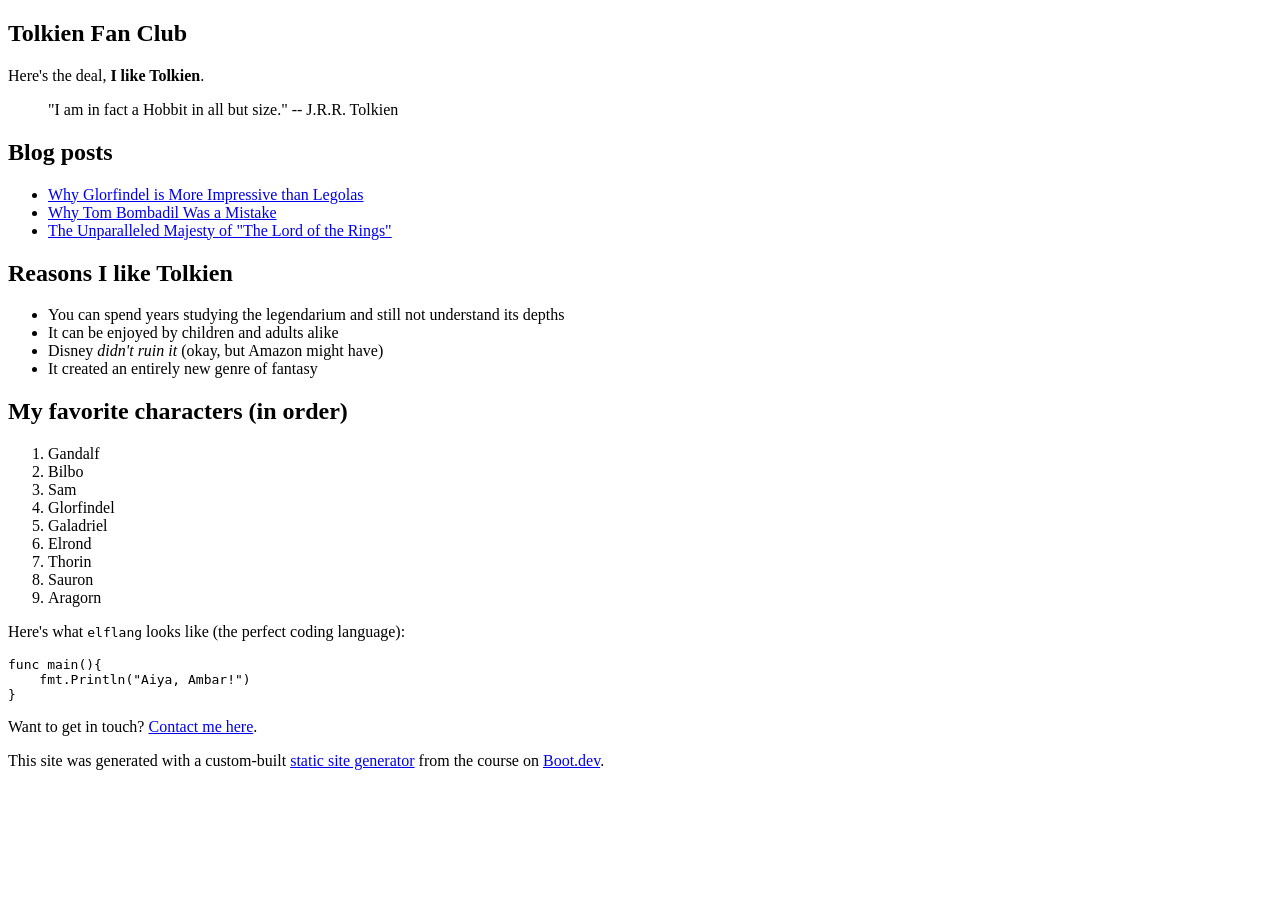
==== docs/index.html @ 0fd5b296 "Website rebuilt" ====
<!doctype html>
<html>
  <head>
    <meta charset="utf-8" />
    <meta name="viewport" content="width=device-width, initial-scale=1" />
    <title>Tolkien Fan Club</title>
    <link href="/ai_usage_framework/index.css" rel="stylesheet" />
  </head>

  <body>
    <article><div><h1>Tolkien Fan Club</h1><p>Here's the deal, <b>I like Tolkien</b>.</p><blockquote>"I am in fact a Hobbit in all but size."  -- J.R.R. Tolkien</blockquote><h2>Blog posts</h2><ul><li><a href="/ai_usage_framework/blog/glorfindel">Why Glorfindel is More Impressive than Legolas</a></li><li><a href="/ai_usage_framework/blog/tom">Why Tom Bombadil Was a Mistake</a></li><li><a href="/ai_usage_framework/blog/majesty">The Unparalleled Majesty of "The Lord of the Rings"</a></li></ul><h2>Reasons I like Tolkien</h2><ul><li>You can spend years studying the legendarium and still not understand its depths</li><li>It can be enjoyed by children and adults alike</li><li>Disney <i>didn't ruin it</i> (okay, but Amazon might have)</li><li>It created an entirely new genre of fantasy</li></ul><h2>My favorite characters (in order)</h2><ol><li>Gandalf</li><li>Bilbo</li><li>Sam</li><li>Glorfindel</li><li>Galadriel</li><li>Elrond</li><li>Thorin</li><li>Sauron</li><li>Aragorn</li></ol><p>Here's what <code>elflang</code> looks like (the perfect coding language):</p><pre><code>func main(){
    fmt.Println("Aiya, Ambar!")
}
</code></pre><p>Want to get in touch? <a href="/ai_usage_framework/contact">Contact me here</a>.</p><p>This site was generated with a custom-built <a href="https://www.boot.dev/courses/build-static-site-generator-python">static site generator</a> from the course on <a href="https://www.boot.dev">Boot.dev</a>.</p></div></article>
  </body>
</html>
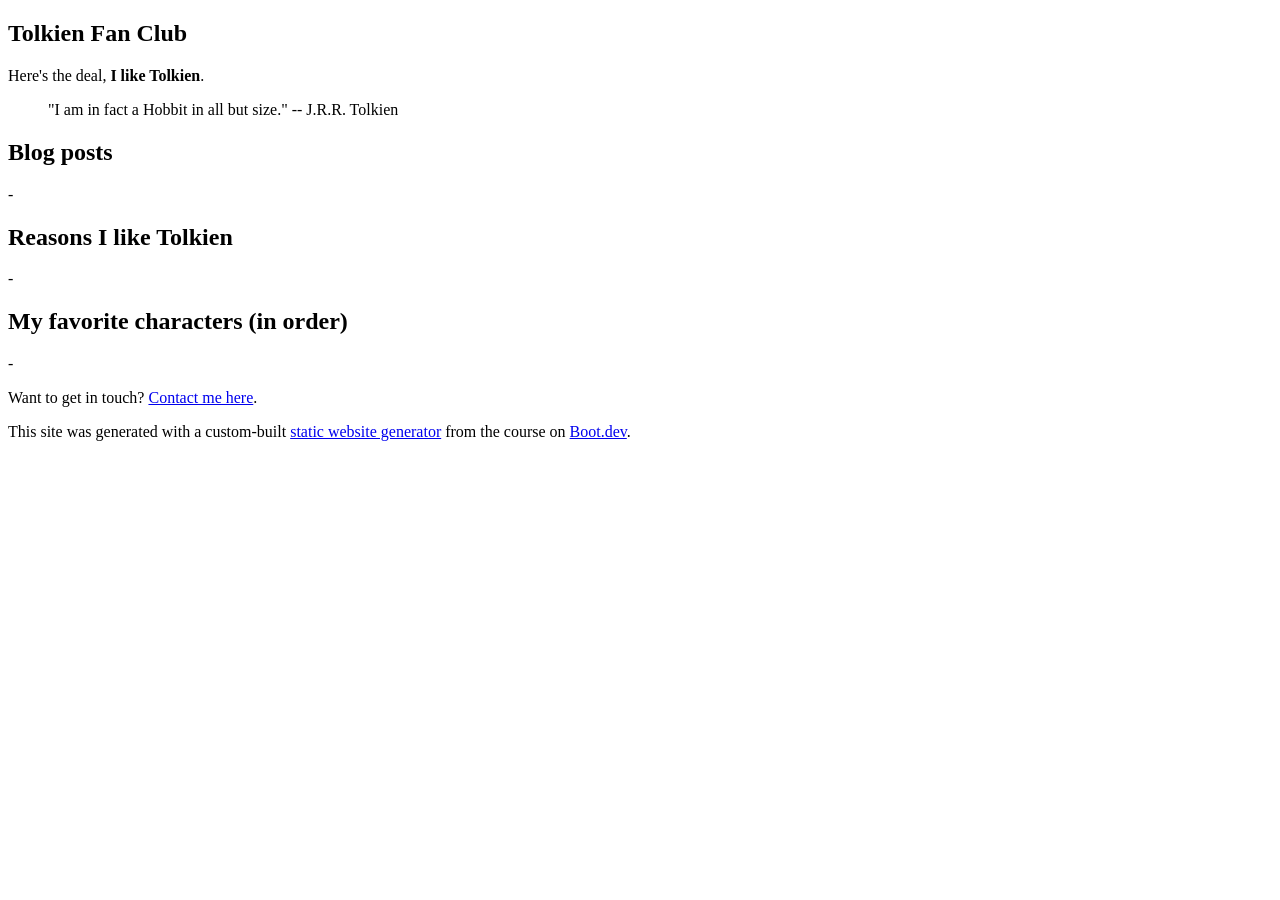
==== commit cc8e0fe5: "Website rebuilt" ====
--- a/docs/index.html
+++ b/docs/index.html
@@ -8,9 +8,6 @@
   </head>
 
   <body>
-    <article><div><h1>Tolkien Fan Club</h1><p>Here's the deal, <b>I like Tolkien</b>.</p><blockquote>"I am in fact a Hobbit in all but size."  -- J.R.R. Tolkien</blockquote><h2>Blog posts</h2><ul><li><a href="/ai_usage_framework/blog/glorfindel">Why Glorfindel is More Impressive than Legolas</a></li><li><a href="/ai_usage_framework/blog/tom">Why Tom Bombadil Was a Mistake</a></li><li><a href="/ai_usage_framework/blog/majesty">The Unparalleled Majesty of "The Lord of the Rings"</a></li></ul><h2>Reasons I like Tolkien</h2><ul><li>You can spend years studying the legendarium and still not understand its depths</li><li>It can be enjoyed by children and adults alike</li><li>Disney <i>didn't ruin it</i> (okay, but Amazon might have)</li><li>It created an entirely new genre of fantasy</li></ul><h2>My favorite characters (in order)</h2><ol><li>Gandalf</li><li>Bilbo</li><li>Sam</li><li>Glorfindel</li><li>Galadriel</li><li>Elrond</li><li>Thorin</li><li>Sauron</li><li>Aragorn</li></ol><p>Here's what <code>elflang</code> looks like (the perfect coding language):</p><pre><code>func main(){
-    fmt.Println("Aiya, Ambar!")
-}
-</code></pre><p>Want to get in touch? <a href="/ai_usage_framework/contact">Contact me here</a>.</p><p>This site was generated with a custom-built <a href="https://www.boot.dev/courses/build-static-site-generator-python">static site generator</a> from the course on <a href="https://www.boot.dev">Boot.dev</a>.</p></div></article>
+    <article><div><h1>Tolkien Fan Club</h1><p>Here's the deal, <b>I like Tolkien</b>.</p><blockquote>"I am in fact a Hobbit in all but size."  -- J.R.R. Tolkien</blockquote><h2>Blog posts</h2><p>-</p><h2>Reasons I like Tolkien</h2><p>-</p><h2>My favorite characters (in order)</h2><p>-</p><p>Want to get in touch? <a href="/ai_usage_framework/contact">Contact me here</a>.</p><p>This site was generated with a custom-built <a href="https://github.com/d3rpyd3rpd3rp/static_website_generator">static website generator</a> from the course on <a href="https://www.boot.dev">Boot.dev</a>.</p></div></article>
   </body>
 </html>
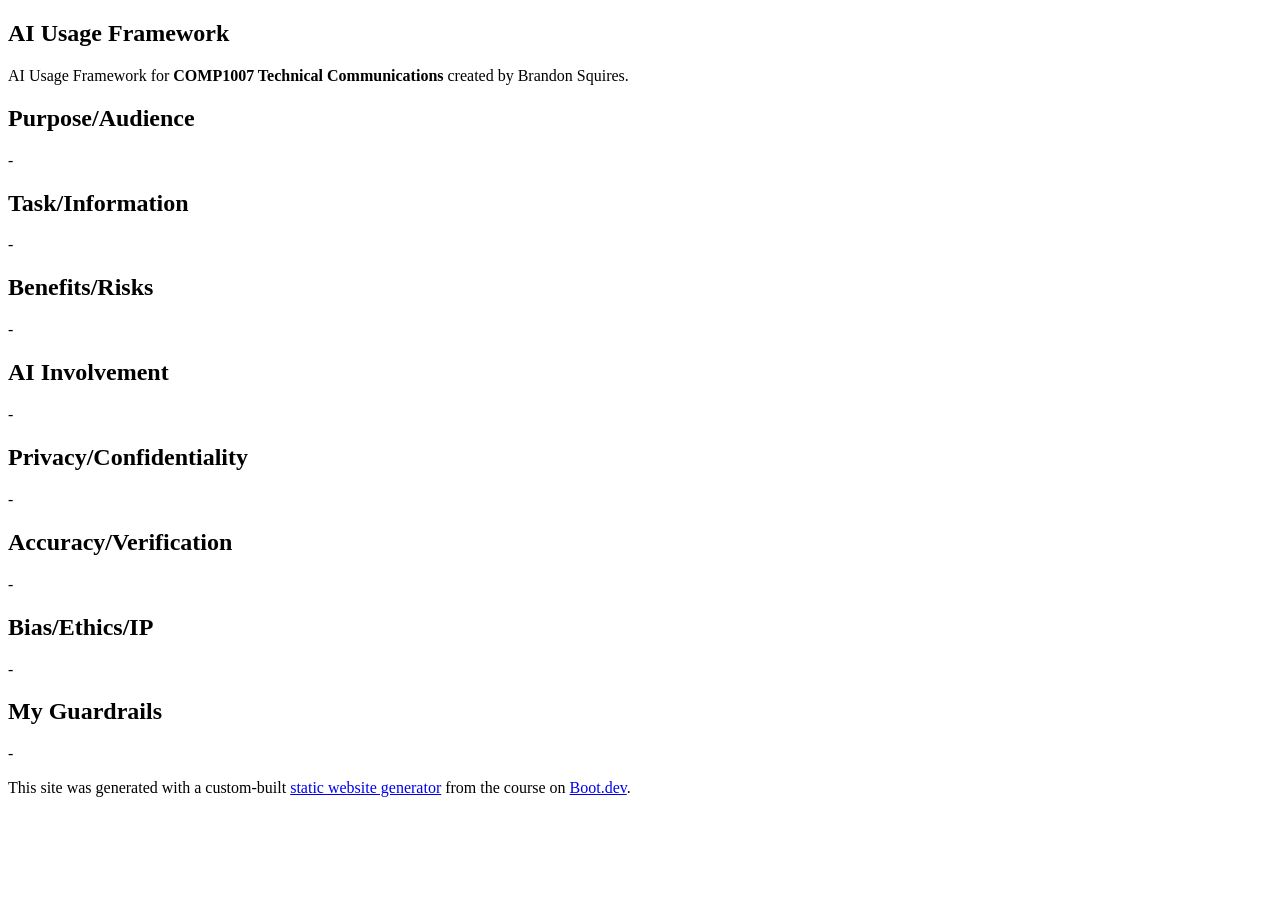
==== commit beddf3d6: "Website rebuilt" ====
--- a/docs/index.html
+++ b/docs/index.html
@@ -3,11 +3,11 @@
   <head>
     <meta charset="utf-8" />
     <meta name="viewport" content="width=device-width, initial-scale=1" />
-    <title>Tolkien Fan Club</title>
+    <title>AI Usage Framework</title>
     <link href="/ai_usage_framework/index.css" rel="stylesheet" />
   </head>
 
   <body>
-    <article><div><h1>Tolkien Fan Club</h1><p>Here's the deal, <b>I like Tolkien</b>.</p><blockquote>"I am in fact a Hobbit in all but size."  -- J.R.R. Tolkien</blockquote><h2>Blog posts</h2><p>-</p><h2>Reasons I like Tolkien</h2><p>-</p><h2>My favorite characters (in order)</h2><p>-</p><p>Want to get in touch? <a href="/ai_usage_framework/contact">Contact me here</a>.</p><p>This site was generated with a custom-built <a href="https://github.com/d3rpyd3rpd3rp/static_website_generator">static website generator</a> from the course on <a href="https://www.boot.dev">Boot.dev</a>.</p></div></article>
+    <article><div><h1>AI Usage Framework</h1><p>AI Usage Framework for <b>COMP1007 Technical Communications</b> created by Brandon Squires.</p><h2>Purpose/Audience</h2><p>-</p><h2>Task/Information</h2><p>-</p><h2>Benefits/Risks</h2><p>-</p><h2>AI Involvement</h2><p>-</p><h2>Privacy/Confidentiality</h2><p>-</p><h2>Accuracy/Verification</h2><p>-</p><h2>Bias/Ethics/IP</h2><p>-</p><h2>My Guardrails</h2><p>-</p><p>This site was generated with a custom-built <a href="https://github.com/d3rpyd3rpd3rp/static_website_generator">static website generator</a> from the course on <a href="https://www.boot.dev">Boot.dev</a>.</p></div></article>
   </body>
 </html>
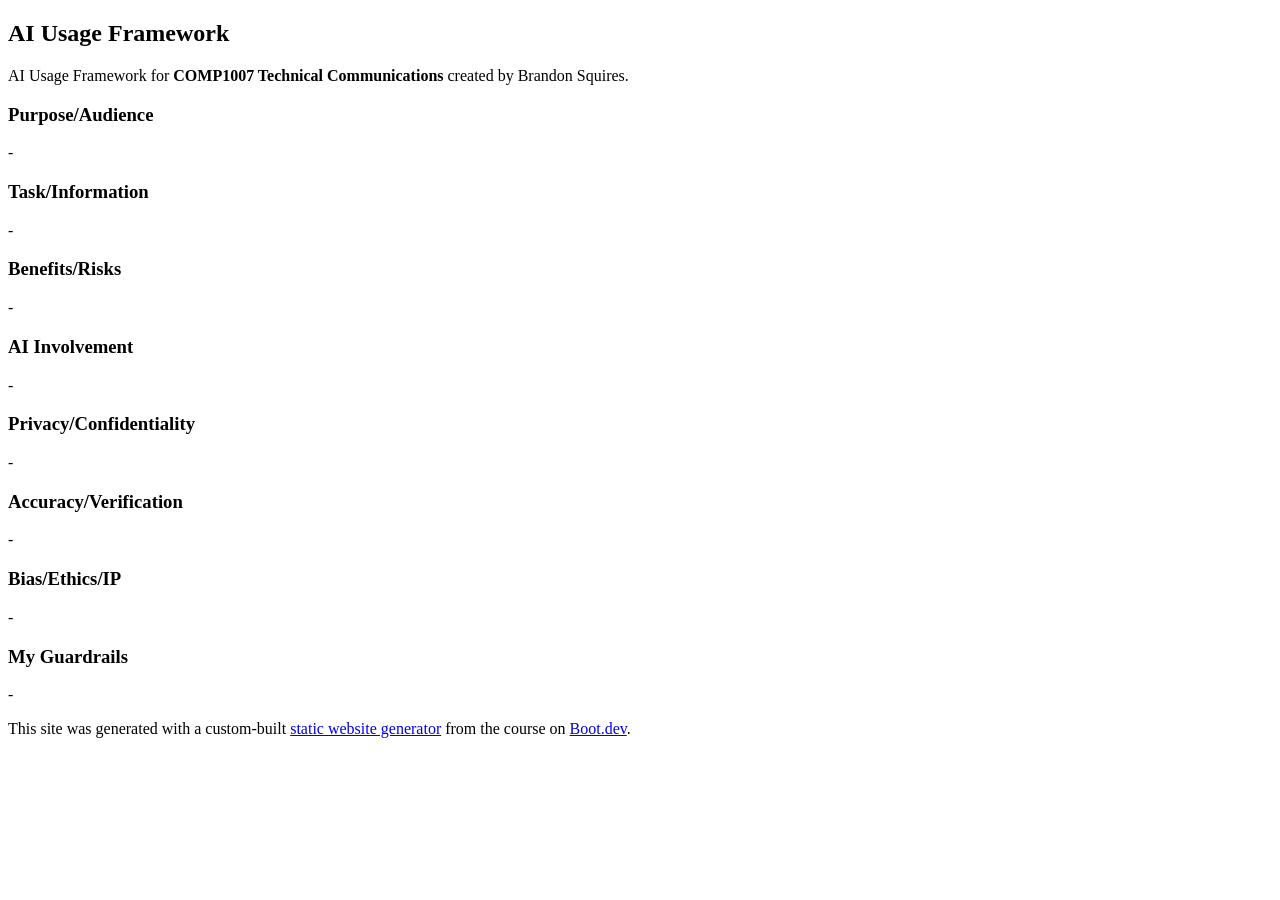
==== commit 4c023565: "Website rebuilt" ====
--- a/docs/index.html
+++ b/docs/index.html
@@ -8,6 +8,6 @@
   </head>
 
   <body>
-    <article><div><h1>AI Usage Framework</h1><p>AI Usage Framework for <b>COMP1007 Technical Communications</b> created by Brandon Squires.</p><h2>Purpose/Audience</h2><p>-</p><h2>Task/Information</h2><p>-</p><h2>Benefits/Risks</h2><p>-</p><h2>AI Involvement</h2><p>-</p><h2>Privacy/Confidentiality</h2><p>-</p><h2>Accuracy/Verification</h2><p>-</p><h2>Bias/Ethics/IP</h2><p>-</p><h2>My Guardrails</h2><p>-</p><p>This site was generated with a custom-built <a href="https://github.com/d3rpyd3rpd3rp/static_website_generator">static website generator</a> from the course on <a href="https://www.boot.dev">Boot.dev</a>.</p></div></article>
+    <article><div><h1>AI Usage Framework</h1><p>AI Usage Framework for <b>COMP1007 Technical Communications</b> created by Brandon Squires.</p><h3>Purpose/Audience</h3><p>-</p><h3>Task/Information</h3><p>-</p><h3>Benefits/Risks</h3><p>-</p><h3>AI Involvement</h3><p>-</p><h3>Privacy/Confidentiality</h3><p>-</p><h3>Accuracy/Verification</h3><p>-</p><h3>Bias/Ethics/IP</h3><p>-</p><h3>My Guardrails</h3><p>-</p><p>This site was generated with a custom-built <a href="https://github.com/d3rpyd3rpd3rp/static_website_generator">static website generator</a> from the course on <a href="https://www.boot.dev">Boot.dev</a>.</p></div></article>
   </body>
 </html>
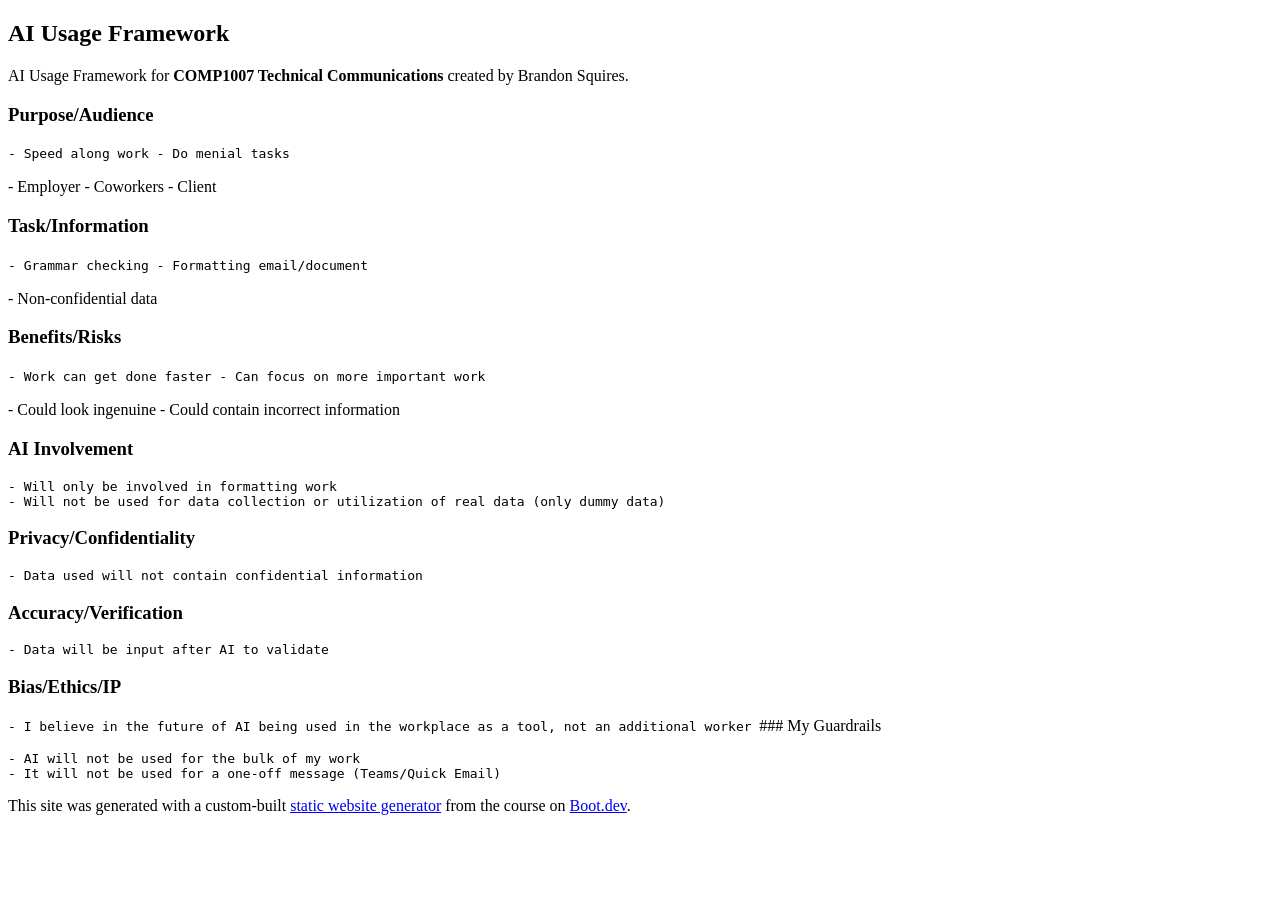
==== commit a0cde9cb: "Website rebuilt" ====
--- a/docs/index.html
+++ b/docs/index.html
@@ -8,6 +8,12 @@
   </head>
 
   <body>
-    <article><div><h1>AI Usage Framework</h1><p>AI Usage Framework for <b>COMP1007 Technical Communications</b> created by Brandon Squires.</p><h3>Purpose/Audience</h3><p>-</p><h3>Task/Information</h3><p>-</p><h3>Benefits/Risks</h3><p>-</p><h3>AI Involvement</h3><p>-</p><h3>Privacy/Confidentiality</h3><p>-</p><h3>Accuracy/Verification</h3><p>-</p><h3>Bias/Ethics/IP</h3><p>-</p><h3>My Guardrails</h3><p>-</p><p>This site was generated with a custom-built <a href="https://github.com/d3rpyd3rpd3rp/static_website_generator">static website generator</a> from the course on <a href="https://www.boot.dev">Boot.dev</a>.</p></div></article>
+    <article><div><h1>AI Usage Framework</h1><p>AI Usage Framework for <b>COMP1007 Technical Communications</b> created by Brandon Squires.</p><h3>Purpose/Audience</h3><p><code> - Speed along work - Do menial tasks</code></p><p>- Employer - Coworkers - Client </p><h3>Task/Information</h3><p><code> - Grammar checking - Formatting email/document</code></p><p>- Non-confidential data </p><h3>Benefits/Risks</h3><p><code> - Work can get done faster - Can focus on more important work</code></p><p>- Could look ingenuine - Could contain incorrect information </p><h3>AI Involvement</h3><pre><code>- Will only be involved in formatting work
+- Will not be used for data collection or utilization of real data (only dummy data)
+</code></pre><h3>Privacy/Confidentiality</h3><pre><code>- Data used will not contain confidential information
+</code></pre><h3>Accuracy/Verification</h3><pre><code>- Data will be input after AI to validate
+</code></pre><h3>Bias/Ethics/IP</h3><p><code> - I believe in the future of AI being used in the workplace as a tool, not an additional worker </code> ### My Guardrails</p><pre><code>- AI will not be used for the bulk of my work
+- It will not be used for a one-off message (Teams/Quick Email)
+</code></pre><p>This site was generated with a custom-built <a href="https://github.com/d3rpyd3rpd3rp/static_website_generator">static website generator</a> from the course on <a href="https://www.boot.dev">Boot.dev</a>.</p></div></article>
   </body>
 </html>
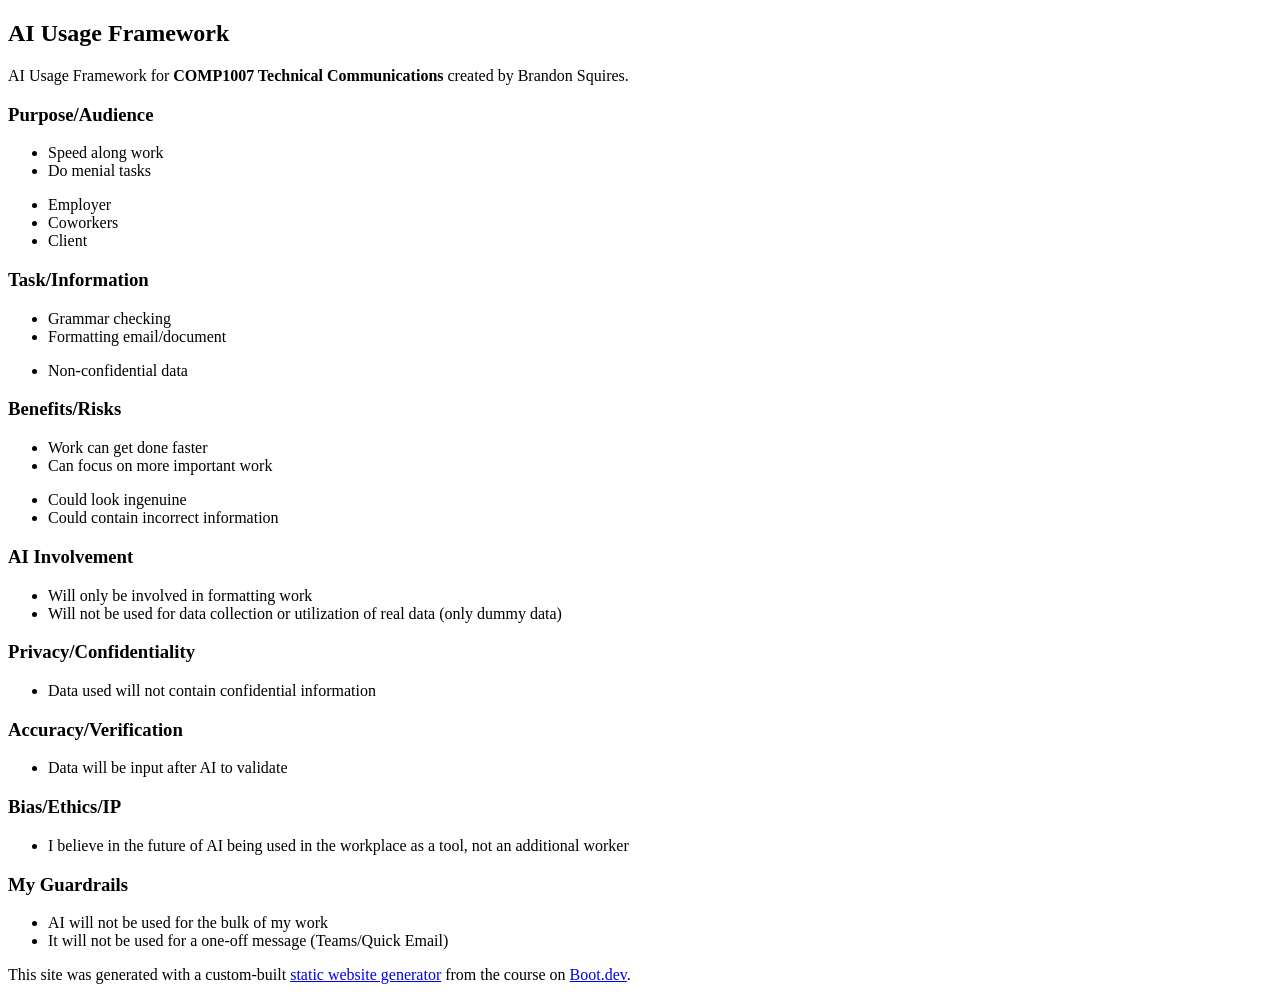
==== commit 6b02a301: "Website rebuilt" ====
--- a/docs/index.html
+++ b/docs/index.html
@@ -8,12 +8,6 @@
   </head>
 
   <body>
-    <article><div><h1>AI Usage Framework</h1><p>AI Usage Framework for <b>COMP1007 Technical Communications</b> created by Brandon Squires.</p><h3>Purpose/Audience</h3><p><code> - Speed along work - Do menial tasks</code></p><p>- Employer - Coworkers - Client </p><h3>Task/Information</h3><p><code> - Grammar checking - Formatting email/document</code></p><p>- Non-confidential data </p><h3>Benefits/Risks</h3><p><code> - Work can get done faster - Can focus on more important work</code></p><p>- Could look ingenuine - Could contain incorrect information </p><h3>AI Involvement</h3><pre><code>- Will only be involved in formatting work
-- Will not be used for data collection or utilization of real data (only dummy data)
-</code></pre><h3>Privacy/Confidentiality</h3><pre><code>- Data used will not contain confidential information
-</code></pre><h3>Accuracy/Verification</h3><pre><code>- Data will be input after AI to validate
-</code></pre><h3>Bias/Ethics/IP</h3><p><code> - I believe in the future of AI being used in the workplace as a tool, not an additional worker </code> ### My Guardrails</p><pre><code>- AI will not be used for the bulk of my work
-- It will not be used for a one-off message (Teams/Quick Email)
-</code></pre><p>This site was generated with a custom-built <a href="https://github.com/d3rpyd3rpd3rp/static_website_generator">static website generator</a> from the course on <a href="https://www.boot.dev">Boot.dev</a>.</p></div></article>
+    <article><div><h1>AI Usage Framework</h1><p>AI Usage Framework for <b>COMP1007 Technical Communications</b> created by Brandon Squires.</p><h3>Purpose/Audience</h3><ul><li>Speed along work</li><li>Do menial tasks</li></ul><ul><li>Employer</li><li>Coworkers</li><li>Client</li></ul><h3>Task/Information</h3><ul><li>Grammar checking</li><li>Formatting email/document</li></ul><ul><li>Non-confidential data</li></ul><h3>Benefits/Risks</h3><ul><li>Work can get done faster</li><li>Can focus on more important work</li></ul><ul><li>Could look ingenuine</li><li>Could contain incorrect information</li></ul><h3>AI Involvement</h3><ul><li>Will only be involved in formatting work</li><li>Will not be used for data collection or utilization of real data (only dummy data)</li></ul><h3>Privacy/Confidentiality</h3><ul><li>Data used will not contain confidential information</li></ul><h3>Accuracy/Verification</h3><ul><li>Data will be input after AI to validate</li></ul><h3>Bias/Ethics/IP</h3><ul><li>I believe in the future of AI being used in the workplace as a tool, not an additional worker</li></ul><h3>My Guardrails</h3><ul><li>AI will not be used for the bulk of my work</li><li>It will not be used for a one-off message (Teams/Quick Email)</li></ul><p>This site was generated with a custom-built <a href="https://github.com/d3rpyd3rpd3rp/static_website_generator">static website generator</a> from the course on <a href="https://www.boot.dev">Boot.dev</a>.</p></div></article>
   </body>
 </html>
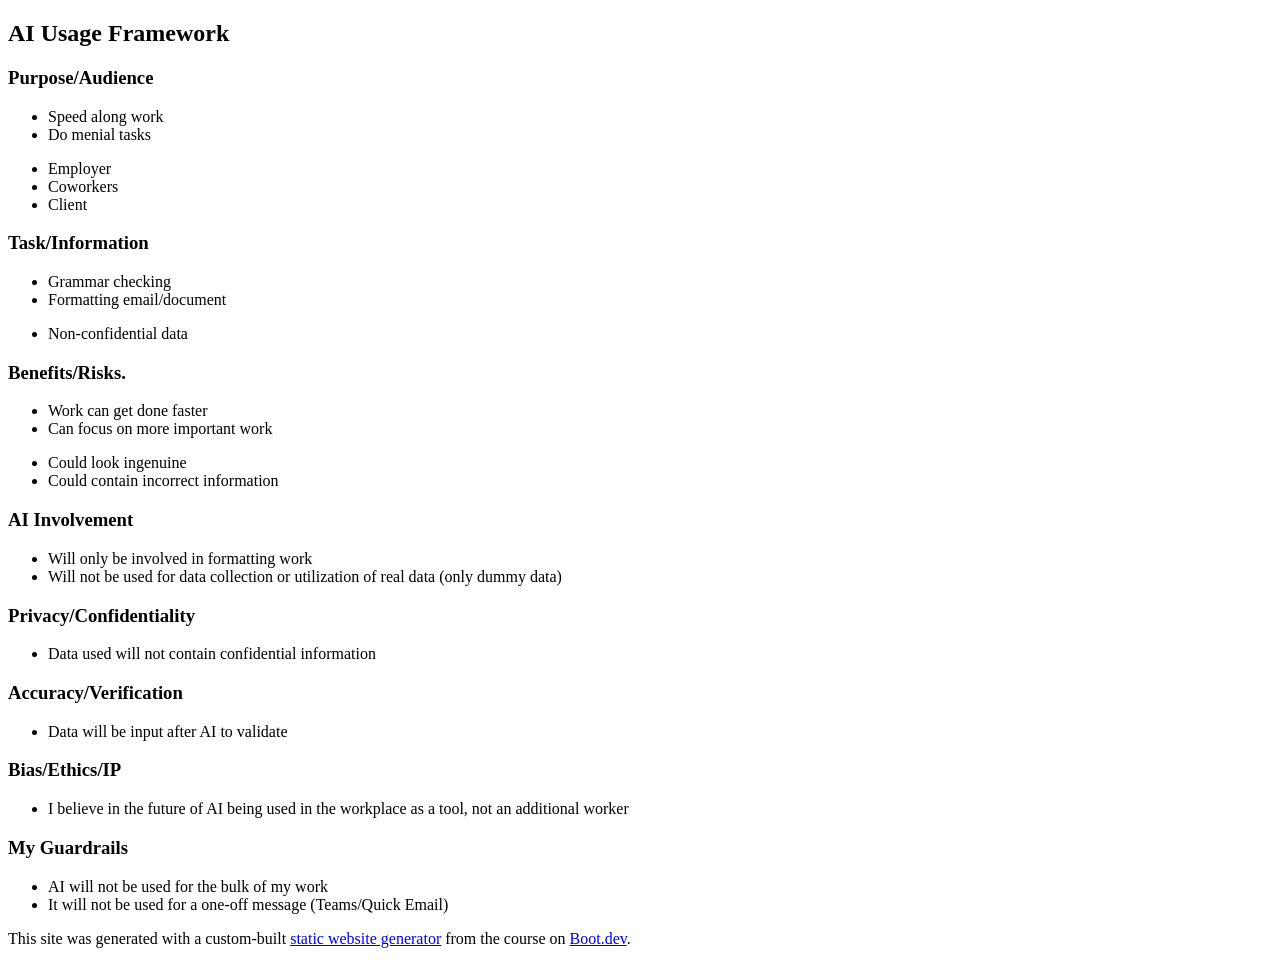
==== commit b4a32e66: "Website rebuilt" ====
--- a/docs/index.html
+++ b/docs/index.html
@@ -8,6 +8,6 @@
   </head>
 
   <body>
-    <article><div><h1>AI Usage Framework</h1><p>AI Usage Framework for <b>COMP1007 Technical Communications</b> created by Brandon Squires.</p><h3>Purpose/Audience</h3><ul><li>Speed along work</li><li>Do menial tasks</li></ul><ul><li>Employer</li><li>Coworkers</li><li>Client</li></ul><h3>Task/Information</h3><ul><li>Grammar checking</li><li>Formatting email/document</li></ul><ul><li>Non-confidential data</li></ul><h3>Benefits/Risks</h3><ul><li>Work can get done faster</li><li>Can focus on more important work</li></ul><ul><li>Could look ingenuine</li><li>Could contain incorrect information</li></ul><h3>AI Involvement</h3><ul><li>Will only be involved in formatting work</li><li>Will not be used for data collection or utilization of real data (only dummy data)</li></ul><h3>Privacy/Confidentiality</h3><ul><li>Data used will not contain confidential information</li></ul><h3>Accuracy/Verification</h3><ul><li>Data will be input after AI to validate</li></ul><h3>Bias/Ethics/IP</h3><ul><li>I believe in the future of AI being used in the workplace as a tool, not an additional worker</li></ul><h3>My Guardrails</h3><ul><li>AI will not be used for the bulk of my work</li><li>It will not be used for a one-off message (Teams/Quick Email)</li></ul><p>This site was generated with a custom-built <a href="https://github.com/d3rpyd3rpd3rp/static_website_generator">static website generator</a> from the course on <a href="https://www.boot.dev">Boot.dev</a>.</p></div></article>
+    <article><div><h1>AI Usage Framework</h1><h3>Purpose/Audience</h3><ul><li>Speed along work</li><li>Do menial tasks</li></ul><ul><li>Employer</li><li>Coworkers</li><li>Client</li></ul><h3>Task/Information</h3><ul><li>Grammar checking</li><li>Formatting email/document</li></ul><ul><li>Non-confidential data</li></ul><h3>Benefits/Risks.</h3><ul><li>Work can get done faster</li><li>Can focus on more important work</li></ul><ul><li>Could look ingenuine</li><li>Could contain incorrect information</li></ul><h3>AI Involvement</h3><ul><li>Will only be involved in formatting work</li><li>Will not be used for data collection or utilization of real data (only dummy data)</li></ul><h3>Privacy/Confidentiality</h3><ul><li>Data used will not contain confidential information</li></ul><h3>Accuracy/Verification</h3><ul><li>Data will be input after AI to validate</li></ul><h3>Bias/Ethics/IP</h3><ul><li>I believe in the future of AI being used in the workplace as a tool, not an additional worker</li></ul><h3>My Guardrails</h3><ul><li>AI will not be used for the bulk of my work</li><li>It will not be used for a one-off message (Teams/Quick Email)</li></ul><p>This site was generated with a custom-built <a href="https://github.com/d3rpyd3rpd3rp/static_website_generator">static website generator</a> from the course on <a href="https://www.boot.dev">Boot.dev</a>.</p></div></article>
   </body>
 </html>
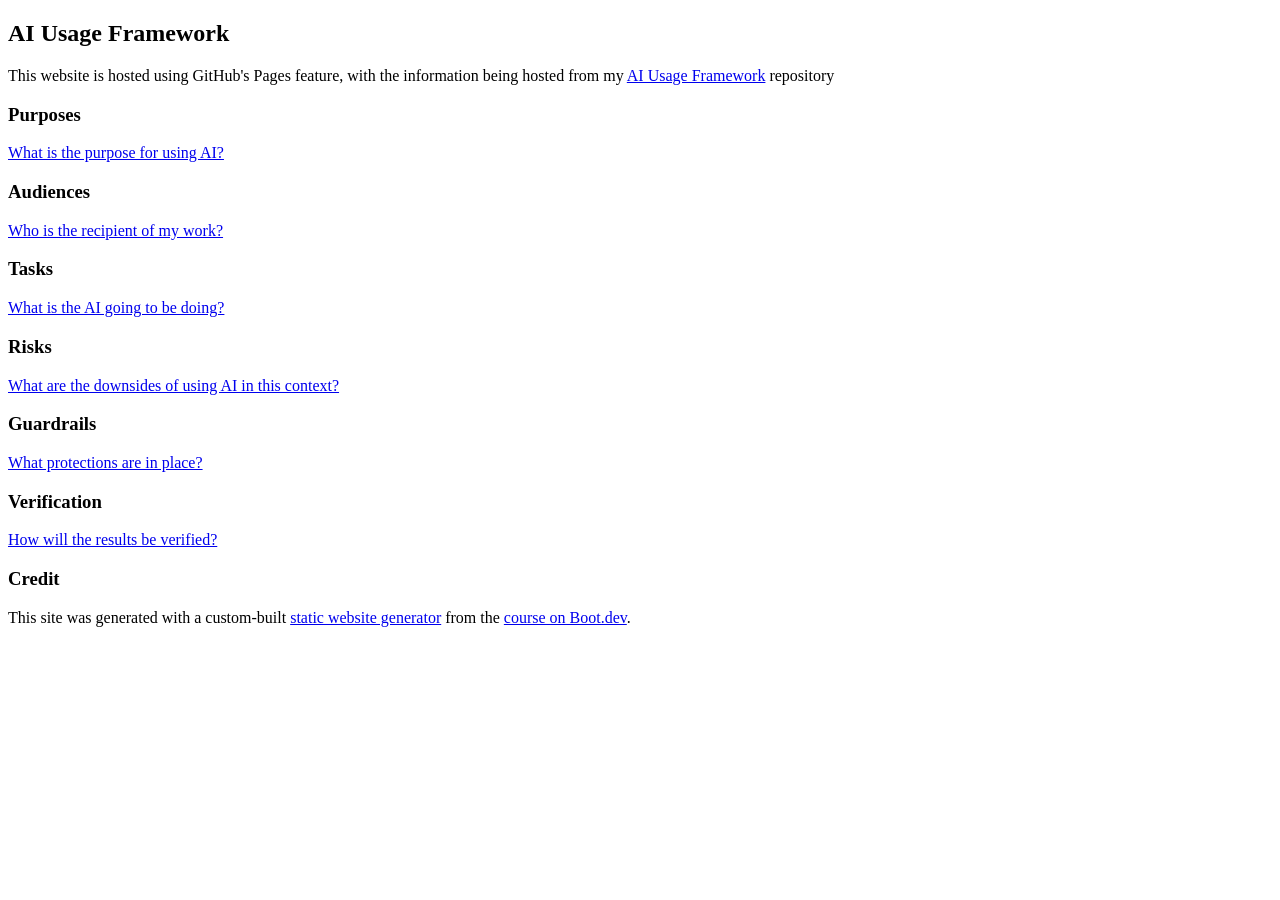
==== commit 1ac036d9: "Final Website Rebuild" ====
--- a/docs/index.html
+++ b/docs/index.html
@@ -8,6 +8,6 @@
   </head>
 
   <body>
-    <article><div><h1>AI Usage Framework</h1><h3>Purpose/Audience</h3><ul><li>Speed along work</li><li>Do menial tasks</li></ul><ul><li>Employer</li><li>Coworkers</li><li>Client</li></ul><h3>Task/Information</h3><ul><li>Grammar checking</li><li>Formatting email/document</li></ul><ul><li>Non-confidential data</li></ul><h3>Benefits/Risks.</h3><ul><li>Work can get done faster</li><li>Can focus on more important work</li></ul><ul><li>Could look ingenuine</li><li>Could contain incorrect information</li></ul><h3>AI Involvement</h3><ul><li>Will only be involved in formatting work</li><li>Will not be used for data collection or utilization of real data (only dummy data)</li></ul><h3>Privacy/Confidentiality</h3><ul><li>Data used will not contain confidential information</li></ul><h3>Accuracy/Verification</h3><ul><li>Data will be input after AI to validate</li></ul><h3>Bias/Ethics/IP</h3><ul><li>I believe in the future of AI being used in the workplace as a tool, not an additional worker</li></ul><h3>My Guardrails</h3><ul><li>AI will not be used for the bulk of my work</li><li>It will not be used for a one-off message (Teams/Quick Email)</li></ul><p>This site was generated with a custom-built <a href="https://github.com/d3rpyd3rpd3rp/static_website_generator">static website generator</a> from the course on <a href="https://www.boot.dev">Boot.dev</a>.</p></div></article>
+    <article><div><h1>AI Usage Framework</h1><p>This website is hosted using GitHub's Pages feature, with the information being hosted from my <a href="https://github.com/d3rpyd3rpd3rp/ai_usage_framework">AI Usage Framework</a> repository</p><h3>Purposes</h3><p><a href="/ai_usage_framework/pages/purposes">What is the purpose for using AI?</a></p><h3>Audiences</h3><p><a href="/ai_usage_framework/pages/audiences">Who is the recipient of my work?</a></p><h3>Tasks</h3><p><a href="/ai_usage_framework/pages/tasks">What is the AI going to be doing?</a></p><h3>Risks</h3><p><a href="/ai_usage_framework/pages/risks">What are the downsides of using AI in this context?</a></p><h3>Guardrails</h3><p><a href="/ai_usage_framework/pages/guardrails">What protections are in place?</a></p><h3>Verification</h3><p><a href="/ai_usage_framework/pages/verification">How will the results be verified?</a></p><h3>Credit</h3><p>This site was generated with a custom-built <a href="https://github.com/d3rpyd3rpd3rp/static_website_generator">static website generator</a> from the <a href="https://www.boot.dev/courses/build-static-site-generator-python">course on Boot.dev</a>.</p></div></article>
   </body>
 </html>
